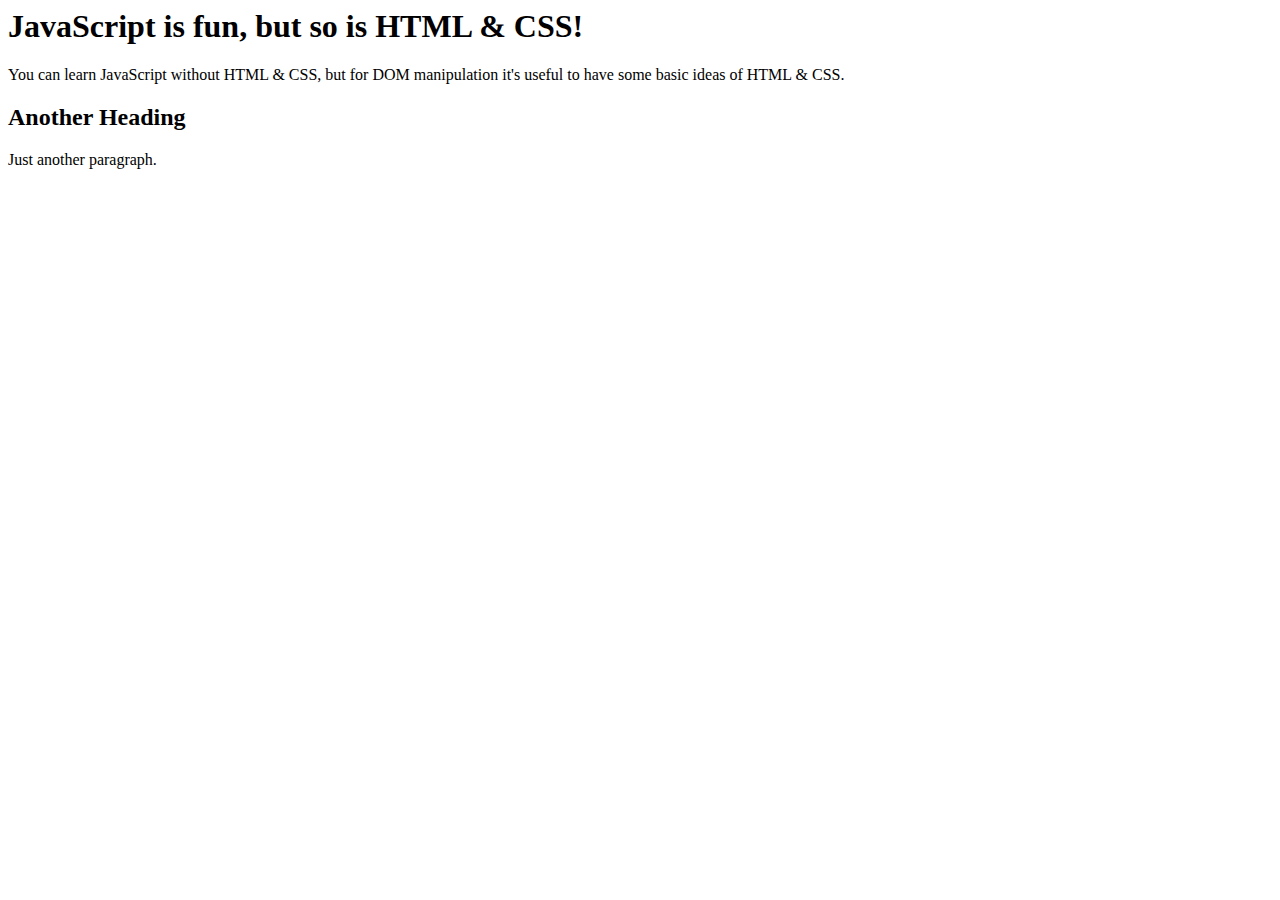
==== 04-HTML-CSS/starter/index.html @ 8349091b "html and css practice" ====
<html>
  <head>
    <title>Learning HTML & CSS</title>
  </head>

  <body>
    <h1>JavaScript is fun, but so is HTML & CSS!</h1>
    <p>
      You can learn JavaScript without HTML & CSS, but for DOM manipulation it's
      useful to have some basic ideas of HTML & CSS.
    </p>

    <h2>Another Heading</h2>
    <p>
        Just another paragraph.
    </p>
  </body>
</html>
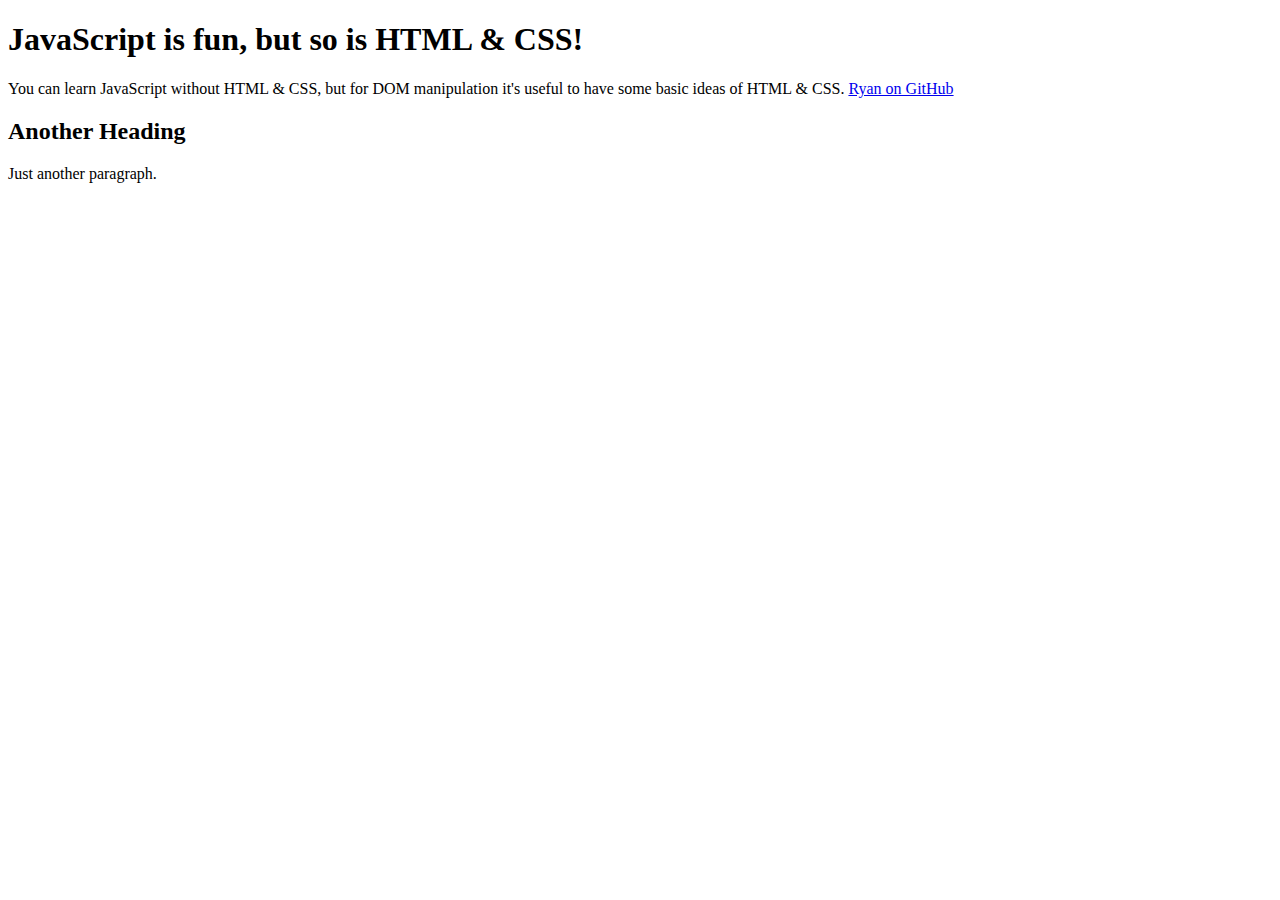
==== commit d0445293: "daily training" ====
--- a/04-HTML-CSS/starter/index.html
+++ b/04-HTML-CSS/starter/index.html
@@ -1,18 +1,23 @@
-<html>
+<!-- type "!" and then hit the tab button and it opens up an HTML setup like the one below -->
+
+<!DOCTYPE html>
+<html lang="en">
   <head>
+    <meta charset="UTF-8" />
+    <meta http-equiv="X-UA-Compatible" content="IE=edge" />
+    <meta name="viewport" content="width=device-width, initial-scale=1.0" />
     <title>Learning HTML & CSS</title>
   </head>
-
   <body>
     <h1>JavaScript is fun, but so is HTML & CSS!</h1>
     <p>
       You can learn JavaScript without HTML & CSS, but for DOM manipulation it's
       useful to have some basic ideas of HTML & CSS.
+
+      <a href="https://github.com/rjcrespo1">Ryan on GitHub</a>
     </p>
 
     <h2>Another Heading</h2>
-    <p>
-        Just another paragraph.
-    </p>
+    <p>Just another paragraph.</p>
   </body>
 </html>
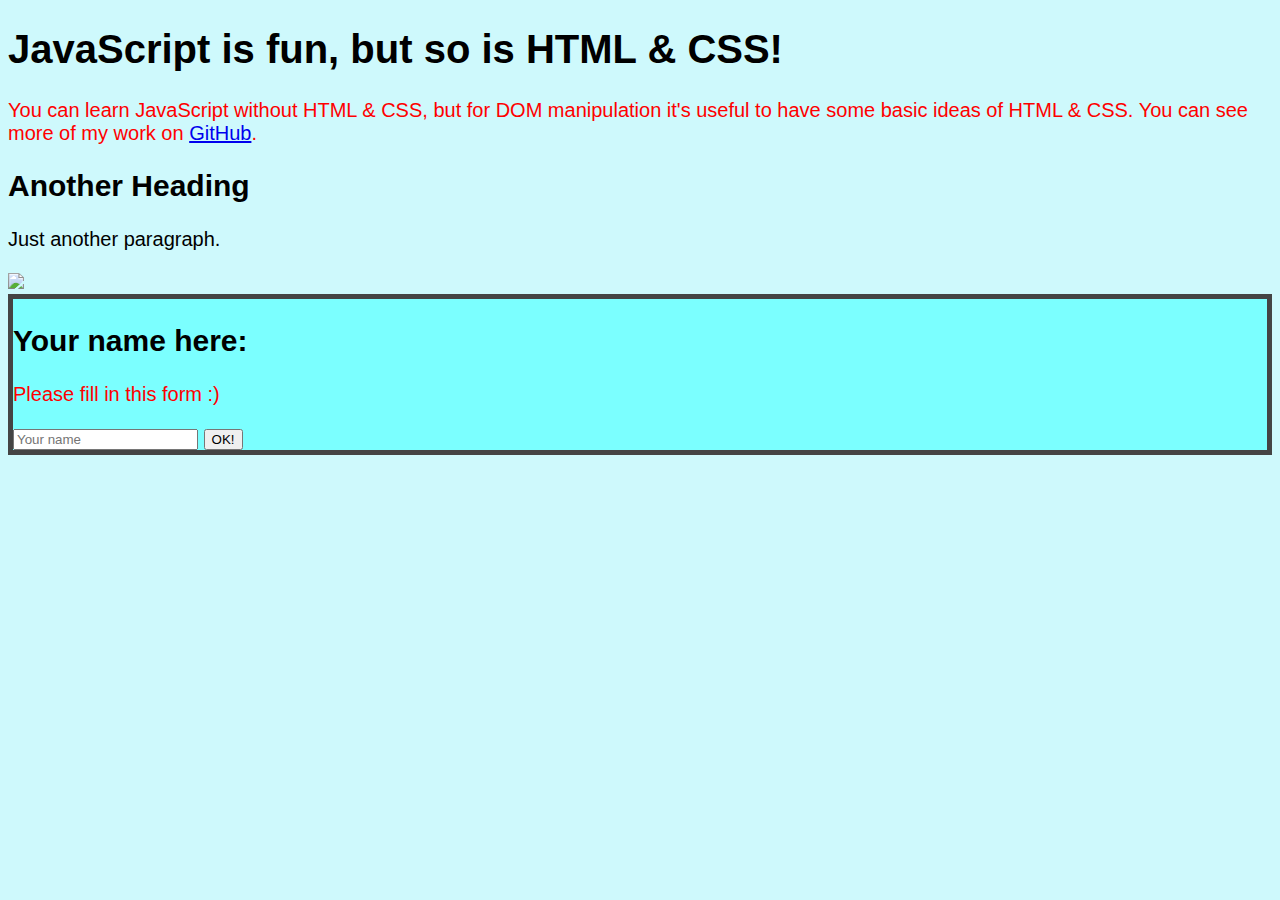
==== commit 86192d24: "daily practice" ====
--- a/04-HTML-CSS/starter/index.html
+++ b/04-HTML-CSS/starter/index.html
@@ -6,18 +6,33 @@
     <meta charset="UTF-8" />
     <meta http-equiv="X-UA-Compatible" content="IE=edge" />
     <meta name="viewport" content="width=device-width, initial-scale=1.0" />
+
+    <link href="style.css" rel="stylesheet" />
+
     <title>Learning HTML & CSS</title>
   </head>
   <body>
     <h1>JavaScript is fun, but so is HTML & CSS!</h1>
-    <p>
+    <p class="first">
       You can learn JavaScript without HTML & CSS, but for DOM manipulation it's
-      useful to have some basic ideas of HTML & CSS.
-
-      <a href="https://github.com/rjcrespo1">Ryan on GitHub</a>
+      useful to have some basic ideas of HTML & CSS. You can see more of my work
+      on <a href="https://github.com/rjcrespo1">GitHub</a>.
     </p>
 
     <h2>Another Heading</h2>
-    <p>Just another paragraph.</p>
+    <p class="second">Just another paragraph.</p>
+
+    <img
+      id="course-image"
+      src="https://miro.medium.com/max/792/1*lJ32Bl-lHWmNMUSiSq17gQ.png"
+    />
+
+    <form id="your-name">
+      <h2>Your name here:</h2>
+      <p class="first">Please fill in this form :)</p>
+
+      <input type="text" placeholder="Your name" />
+      <button>OK!</button>
+    </form>
   </body>
 </html>
--- a/04-HTML-CSS/starter/style.css
+++ b/04-HTML-CSS/starter/style.css
@@ -0,0 +1,18 @@
+body {
+    background-color: rgb(206, 249, 252);
+    font-family: Arial;
+    font-size: 20px;
+}
+
+h1 {
+    font-size: 40px;
+}
+
+.first {
+    color: red;
+}
+
+#your-name {
+    background-color: rgb(123, 255, 255);
+    border: 5px solid #444;
+}